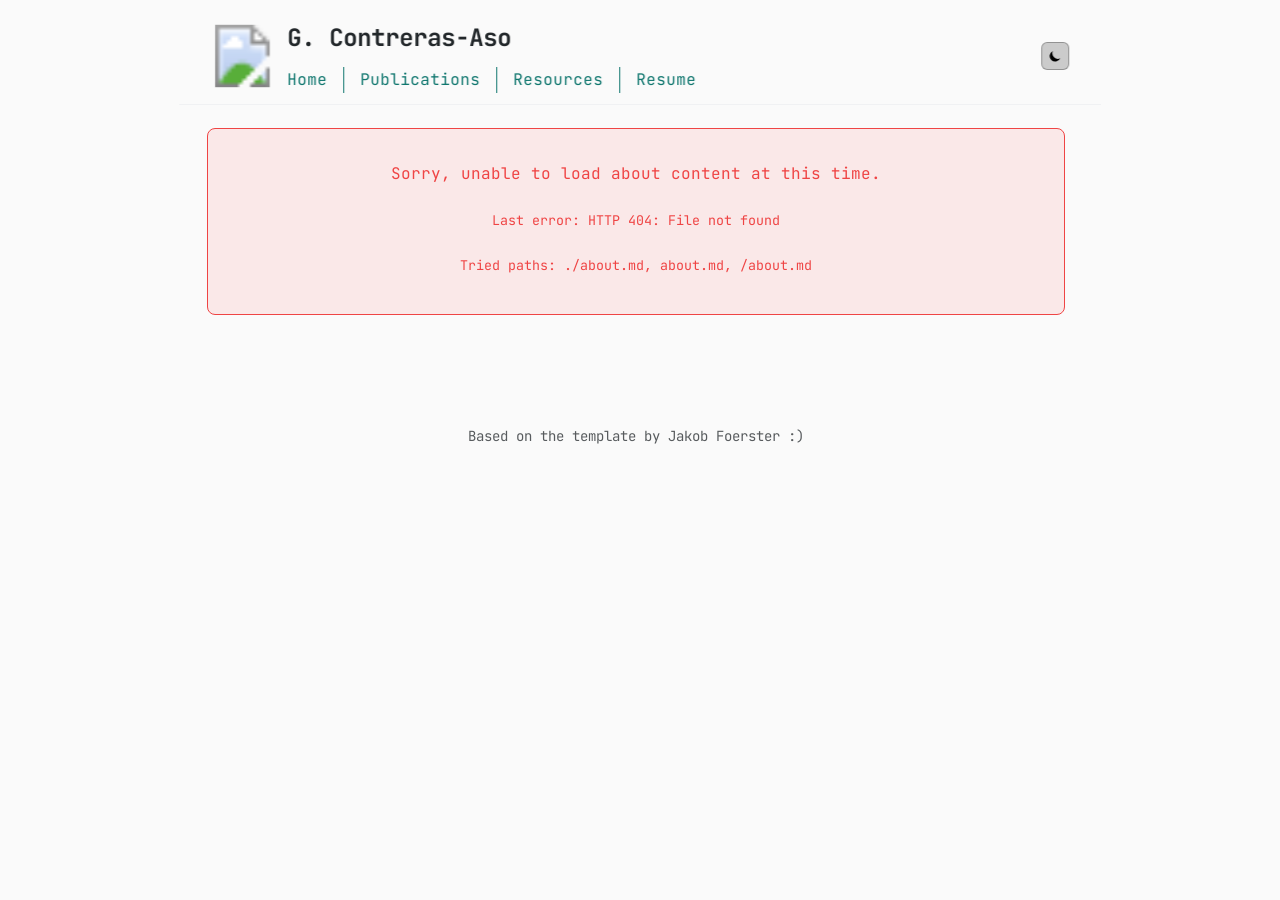
==== docs/index.html @ 93805757 "Initial commit" ====
<!DOCTYPE html>
<html lang="en" class="scroll-smooth">
<head>
    <meta charset="UTF-8">
    <meta name="viewport" content="width=device-width, initial-scale=1.0">
    <title>GCA - Portfolio</title>
    <meta name="description" content="DPhil student at Oxford studying Machine Learning and AI Safety">
    <link rel="icon" type="image/x-icon" href="assets/favicon.ico">
    <link rel="stylesheet" href="styles.css">
    <link href="https://fonts.googleapis.com/css2?family=JetBrains+Mono:wght@300;400;500;600;700&display=swap" rel="stylesheet">
    <script>
        (function() {
            try {
                var saved = localStorage.getItem('theme');
                var theme = saved === 'dark' || saved === 'light' ? saved : 'light';
                document.documentElement.setAttribute('data-theme', theme);
            } catch (e) {
                document.documentElement.setAttribute('data-theme', 'light');
            }
        })();
    </script>
</head>
<body class="bg-global-bg text-global-text antialiased">
    <!-- Fixed Header -->
    <header id="main-header" class="group">
        <div class="header-grid">
            <!-- Logo -->
            <a href="#" class="group header-logo flex items-center">
                    <svg aria-hidden="true" class="me-3 h-10 w-6 sm:me-3 sm:h-20 sm:w-12" fill="none" focusable="false" viewBox="0 0 800 800" xmlns="http://www.w3.org/2000/svg" style="transform: scale(1.3); transform-origin: left center;">
                        <title>Logo</title>
                        <!-- Loads your exported SVG and scales it into the 800x800 viewBox -->
                        <image x="0" y="0" width="800" height="800"
                                href="../assets/logo.svg"
                                xlink:href="../assets/logo.svg"
                                preserveAspectRatio="xMidYMid meet" />
                        </svg>
            </a>

            <!-- Title -->
            <div class="header-title">
                <span class="text-xl font-bold sm:text-2xl">G. Contreras-Aso</span>
            </div>

            <!-- Desktop Navigation -->
            <nav class="mobile-nav-menu header-nav sm:flex sm:flex-row sm:items-center" id="navigation-menu">
                <a href="/">Home</a>
                <!-- <a href="/news/">News</a> -->
                <a href="/publications/">Publications</a>
                <a href="/resources/">Resources</a>
                <a href="/resume/">Resume</a>
            </nav>

            <!-- Controls -->
            <div class="header-controls flex items-center gap-3">
                <!-- Theme Toggle -->
                <button id="theme-toggle" class="flex h-7 w-7 items-center justify-center rounded-md border border-accent-2/20 bg-accent-2/10 p-1 transition-colors hover:bg-accent-2/20" aria-label="Switch to dark theme">
                    <svg class="sun-icon h-4 w-4" fill="currentColor" viewBox="0 0 20 20">
                        <path fill-rule="evenodd" d="M10 2a1 1 0 011 1v1a1 1 0 11-2 0V3a1 1 0 011-1zm4 8a4 4 0 11-8 0 4 4 0 018 0zm-.464 4.95l.707.707a1 1 0 001.414-1.414l-.707-.707a1 1 0 00-1.414 1.414zm2.12-10.607a1 1 0 010 1.414l-.706.707a1 1 0 11-1.414-1.414l.707-.707a1 1 0 011.414 0zM17 11a1 1 0 100-2h-1a1 1 0 100 2h1zm-7 4a1 1 0 011 1v1a1 1 0 11-2 0v-1a1 1 0 011-1zM5.05 6.464A1 1 0 106.465 5.05l-.708-.707a1 1 0 00-1.414 1.414l.707.707zm1.414 8.486l-.707.707a1 1 0 01-1.414-1.414l.707-.707a1 1 0 011.414 1.414zM4 11a1 1 0 100-2H3a1 1 0 000 2h1z" clip-rule="evenodd"></path>
                    </svg>
                    <svg class="moon-icon h-4 w-4" fill="currentColor" viewBox="0 0 20 20">
                        <path d="M17.293 13.293A8 8 0 016.707 2.707a8.001 8.001 0 1010.586 10.586z"></path>
                    </svg>
                </button>

                <!-- Mobile Menu Toggle -->
                <button id="toggle-navigation-menu" class="flex h-7 w-7 items-center justify-center rounded-md border border-accent-2/20 bg-accent-2/10 p-1 transition-colors hover:bg-accent-2/20 sm:hidden" aria-expanded="false" aria-label="Toggle navigation menu">
                    <svg class="h-4 w-4" fill="none" stroke="currentColor" viewBox="0 0 24 24">
                        <path stroke-linecap="round" stroke-linejoin="round" stroke-width="2" d="M4 6h16M4 12h16M4 18h16"></path>
                    </svg>
                    <svg class="h-4 w-4" fill="none" stroke="currentColor" viewBox="0 0 24 24">
                        <path stroke-linecap="round" stroke-linejoin="round" stroke-width="2" d="M6 18L18 6M6 6l12 12"></path>
                    </svg>
                </button>
            </div>
        </div>
    </header>

    <!-- Main Content -->
    <main class="mx-auto max-w-3xl px-4 sm:px-8">
        <!-- About Section -->
        <section id="about" class="mb-16">
            <div class="prose" id="about-content">
                <div class="loading-spinner">Loading about content...</div>
            </div>
        </section>
    </main>

    <!-- Footer -->
    <div class="mx-auto max-w-3xl px-4 sm:px-8 py-8 text-center text-sm opacity-75">
        <p>Based on the template by Jakob Foerster :)</p>
    </div>

    <script src="script.js"></script>
</body>
</html>
---- docs/styles.css ----
/* Reset and base styles */
* {
    box-sizing: border-box;
}

html {
    color-scheme: light dark;
    scrollbar-gutter: stable;
    scroll-behavior: smooth;
}

/* CSS Custom Properties for theming */
:root {
    --color-global-bg: #fafafa;
    --color-global-text: oklch(26.99% 0.0096 235.05);

    /* ONE color for links + accents (INK / PETROL) */
    --color-link: #0F766E;
    --color-accent: #0F766E;
    --color-quote: #0F766E;

    --color-accent-2: oklch(18.15% 0 0);
    --color-accent-3: #C97A1A;
    --color-border: #e5e7eb;
    --color-card-bg: rgba(255, 255, 255, 0.8);
    --color-shadow: rgba(0, 0, 0, 0.1);
}

/* Dark theme colors */
[data-theme="dark"] {
    --color-global-bg: oklch(23.64% 0.0045 248);
    --color-global-text: oklch(83.54% 0 264);

    /* ONE color for links + accents (ORANGE) */
    --color-link: #FFB347;
    --color-accent: #FFB347;
    --color-quote: #FFB347;

    --color-accent-2: oklch(94.66% 0 0);
    --color-accent-3: #14B8A6;
    --color-border: #374151;
    --color-card-bg: rgba(31, 41, 55, 0.8);
    --color-shadow: rgba(0, 0, 0, 0.3);
}

/* Base typography */
body {
    font-family: 'JetBrains Mono', 'Courier New', monospace;
    line-height: 1.6;
    margin: 0;
    padding: 0;
    background-color: var(--color-global-bg);
    color: var(--color-global-text);
    transition: opacity 0.2s ease;
    padding-top: 8rem; /* Increased to account for fixed header */
}

/* Responsive body padding */
@media (max-width: 640px) {
    body {
        padding-top: 5rem; /* Reduced padding on mobile */
    }
}

/* Utility classes matching astro-theme-cactus */
.bg-global-bg { background-color: var(--color-global-bg); }
.text-global-text { color: var(--color-global-text); }
.text-accent { color: var(--color-accent); }
.text-accent-2 { color: var(--color-accent-2); }

.mx-auto { margin-left: auto; margin-right: auto; }
.flex { display: flex; }
.flex-col { flex-direction: column; }
.flex-1 { flex: 1; }
.items-center { align-items: center; }
.justify-center { justify-content: center; }
.min-h-screen { min-height: 100vh; }
.max-w-3xl { max-width: 57.6rem; }
.px-4 { padding-left: 1rem; padding-right: 1rem; }
.px-8 { padding-left: 2rem; padding-right: 2rem; }
.pt-16 { padding-top: 4rem; }
.py-4 { padding-top: 1rem; padding-bottom: 1rem; }
.py-8 { padding-top: 2rem; padding-bottom: 2rem; }
.mb-8 { margin-bottom: 2rem; }
.mb-16 { margin-bottom: 4rem; }
.mb-28 { margin-bottom: 7rem; }
.me-3 { margin-inline-end: 0.75rem; }
.me-4 { margin-inline-end: 1rem; }
.ms-auto { margin-inline-start: auto; }
.mt-auto { margin-top: auto; }
.h-4 { height: 1rem; }
.w-4 { width: 1rem; }
.h-7 { height: 1.75rem; }
.w-7 { width: 1.75rem; }
.h-10 { height: 2.5rem; }
.w-6 { width: 1.5rem; }
.text-sm { font-size: 0.875rem; }
.text-xl { font-size: 1.25rem; }
.text-2xl { font-size: 1.5rem; }
.font-normal { font-weight: 400; }
.font-bold { font-weight: 700; }
.font-mono { font-family: 'JetBrains Mono', 'Courier New', monospace; }
.antialiased { -webkit-font-smoothing: antialiased; -moz-osx-font-smoothing: grayscale; }
.scroll-smooth { scroll-behavior: smooth; }
.relative { position: relative; }
.absolute { position: absolute; }
.hidden { display: none; }
.rounded-md { border-radius: 0.375rem; }
.shadow { box-shadow: 0 1px 3px 0 var(--color-shadow), 0 1px 2px -1px var(--color-shadow); }
.backdrop-blur-sm { backdrop-filter: blur(4px); }
.underline { text-decoration: underline; }
.underline-offset-2 { text-underline-offset: 2px; }
.grayscale { filter: grayscale(100%); }
.opacity-75 { opacity: 0.75; }
.text-center { text-align: center; }
.text-xs { font-size: 0.75rem; }

/* Responsive utilities */
@media (min-width: 640px) {
    .sm\:px-8 { padding-left: 2rem; padding-right: 2rem; }
    .sm\:flex { display: flex; }
    .sm\:flex-row { flex-direction: row; }
    .sm\:flex-col { flex-direction: column; }
    .sm\:items-center { align-items: center; }
    .sm\:invisible { visibility: hidden; }
    .sm\:hidden { display: none; }
    .sm\:static { position: static; }
    .sm\:relative { position: relative; }
    .sm\:absolute { position: absolute; }
    .sm\:z-auto { z-index: auto; }
    .sm\:mt-1 { margin-top: 0.25rem; }
    .sm\:me-0 { margin-inline-end: 0; }
    .sm\:py-0 { padding-top: 0; padding-bottom: 0; }
    .sm\:h-20 { height: 5rem; }
    .sm\:w-12 { width: 3rem; }
    .sm\:text-2xl { font-size: 1.5rem; }
    .sm\:ps-18 { padding-inline-start: 4.5rem; }
    .sm\:-ms-4 { margin-inline-start: -1rem; }
    .sm\:divide-accent > :not([hidden]) ~ :not([hidden]) { 
        border-inline-start-width: 1px; 
        border-color: var(--color-accent); 
    }
    .sm\:rounded-none { border-radius: 0; }
    .sm\:bg-transparent { background-color: transparent; }
    .sm\:shadow-none { box-shadow: none; }
    .sm\:backdrop-blur-none { backdrop-filter: none; }
}

/* Screen reader only */
.sr-only {
    position: absolute;
    width: 1px;
    height: 1px;
    padding: 0;
    margin: -1px;
    overflow: hidden;
    clip: rect(0, 0, 0, 0);
    white-space: nowrap;
    border-width: 0;
}

.focus\:not-sr-only:focus {
    position: static;
    width: auto;
    height: auto;
    padding: 0;
    margin: 0;
    overflow: visible;
    clip: auto;
    white-space: normal;
}

/* Custom component styles */
.title {
    color: var(--color-accent-2);
    font-size: 1.5rem;
    font-weight: 600;
    margin-bottom: 2rem;
}

.cactus-link {
    color: var(--color-link);
    text-decoration: underline;
    text-underline-offset: 2px;
    transition: opacity 0.2s ease;
}

.cactus-link:hover {
    text-decoration-thickness: 2px;
}

/* Hover color for individual 'b'/'B' letters */
.hover-b {
    transition: color 0.15s ease;
}
.hover-b:hover {
    color: #ffd400; /* yellow */
}

/* Flying bee emoji created on clicking a 'b' */
.flying-bee {
    position: fixed;
    z-index: 9999;
    pointer-events: none;
    font-size: 1.2em;
    line-height: 1;
    will-change: transform, opacity;
    animation: bee-fly 3s cubic-bezier(0.25, 0.46, 0.45, 0.94) forwards;
}

@keyframes bee-fly {
    0% {
        transform: translate(0, 0) rotate(0deg);
        opacity: 1;
    }
    20% {
        transform: translate(calc(var(--dx) * 0.2), calc(var(--dy) * 0.2)) rotate(90deg);
    }
    40% {
        transform: translate(calc(var(--dx) * 0.4 + 6px), calc(var(--dy) * 0.4 - 4px)) rotate(180deg);
    }
    60% {
        transform: translate(calc(var(--dx) * 0.6 - 4px), calc(var(--dy) * 0.6 + 6px)) rotate(270deg);
    }
    80% {
        transform: translate(calc(var(--dx) * 0.8 + 3px), calc(var(--dy) * 0.8 - 3px)) rotate(360deg);
    }
    100% {
        transform: translate(var(--dx), var(--dy)) rotate(450deg);
        opacity: 0;
    }
}

@media (prefers-reduced-motion: reduce) {
    .flying-bee {
        animation: bee-fade 250ms ease-out forwards;
    }
    @keyframes bee-fade {
        to { opacity: 0; }
    }
}

/* Header styles */
#main-header {
    position: fixed;
    top: 0;
    left: 50%;
    transform: translateX(-50%);
    max-width: 57.6rem; /* Same as max-w-3xl */
    width: 100%;
    background-color: color-mix(in srgb, var(--color-global-bg) 95%, transparent);
    backdrop-filter: blur(12px);
    -webkit-backdrop-filter: blur(12px);
    border-bottom: 1px solid color-mix(in srgb, var(--color-border) 50%, transparent);
    z-index: 100;
    padding: 1rem 1rem 0.5rem 1rem; /* Match main content px-4 */
}



/* Header grid layout */
.header-grid {
    display: grid;
    grid-template-columns: auto 1fr minmax(0, auto);
    grid-template-rows: auto auto;
    grid-template-areas:
        "logo title controls"
        "logo nav controls";
    align-items: center;
    column-gap: 1rem;
}

.header-logo { grid-area: logo; align-self: center; }
.header-title { grid-area: title; align-self: center; }
.header-nav { grid-area: nav; align-self: center; }
.header-controls { 
    grid-area: controls; 
    justify-self: end; 
    max-width: 100%; 
    overflow: hidden;
    display: flex;
    align-items: center;
    gap: 0.75rem;
}

/* Nav links now centered with title - no additional margin needed */

@media (min-width: 640px) {
    #main-header {
        padding: 1rem 2rem 0.5rem 2rem; /* Match main content sm:px-8 */
    }
}

.group:hover .grayscale {
    filter: none;
}

/* Make logo clickable with cursor pointer and subtle hover effect */
#main-header a[href="#"] {
    cursor: pointer;
    transition: opacity 0.2s ease;
}

#main-header a[href="#"]:hover svg {
    transform: scale(1.05);
    transition: opacity 0.2s ease;
}

#main-header a[href="#"]:focus-visible {
    outline: 2px solid var(--color-accent);
    outline-offset: 4px;
    border-radius: 4px;
}

/* Navigation styles - Desktop */
.mobile-nav-menu {
    /* Desktop styles */
    display: flex;
    flex-direction: row;
    align-items: center;
    gap: 0;
    position: static;
    background: transparent;
    margin-top: 0.25rem;
    margin-left: -1rem;
}

.mobile-nav-menu > a {
    padding: 0 1rem;
    border-left: 1px solid var(--color-accent);
    color: var(--color-accent);
    text-decoration: none;
    transition: opacity 0.2s ease;
}

.mobile-nav-menu > a:first-child {
    border-left: none;
}

.mobile-nav-menu > a:hover {
    text-decoration: underline;
    text-underline-offset: 2px;
}

/* Mobile navigation - completely override everything */
@media (max-width: 640px) {
    .mobile-nav-menu {
        position: fixed !important;
        top: 0 !important;
        left: 0 !important;
        right: 0 !important;
        bottom: 0 !important;
        width: 100vw !important;
        height: 100vh !important;
        background-color: color-mix(in srgb, var(--color-global-bg) 98%, transparent) !important;
        backdrop-filter: blur(20px) !important;
        -webkit-backdrop-filter: blur(20px) !important;
        z-index: 150 !important;
        display: none !important;
        flex-direction: column !important;
        justify-content: center !important;
        align-items: center !important;
        gap: 2rem !important;
        padding: 2rem !important;
        border: none !important;
        border-radius: 0 !important;
        box-shadow: none !important;
        margin: 0 !important;
        transform: none !important;
        inset: 0 !important;
    }
    
    .mobile-nav-menu > a {
        font-size: 1.5rem !important;
        padding: 1rem 2rem !important;
        border-radius: 0.5rem !important;
        transition: opacity 0.2s ease !important;
        text-align: center !important;
        min-width: 200px !important;
        background-color: color-mix(in srgb, var(--color-accent) 10%, transparent) !important;
        border: 1px solid var(--color-accent) !important;
        color: var(--color-accent) !important;
        text-decoration: none !important;
        display: block !important;
        margin: 0 !important;
    }
    
    .mobile-nav-menu > a:hover {
        background-color: var(--color-accent) !important;
        color: var(--color-global-bg) !important;
        transform: translateY(-2px) !important;
        box-shadow: 0 4px 12px color-mix(in srgb, var(--color-accent) 30%, transparent) !important;
        text-decoration: none !important;
    }
}

/* Show mobile menu when menu-open class is present */
.group.menu-open .mobile-nav-menu {
    display: flex !important;
    z-index: 150 !important;
}

/* Mobile menu button improvements */
#toggle-navigation-menu {
    z-index: 200; /* Highest z-index to stay above menu */
    position: relative;
    background-color: color-mix(in srgb, var(--color-accent-2) 10%, transparent);
    border-radius: 0.375rem;
    border: 1px solid color-mix(in srgb, var(--color-accent-2) 20%, transparent);
    transition: opacity 0.2s ease;
}

#toggle-navigation-menu:hover {
    background-color: color-mix(in srgb, var(--color-accent-2) 20%, transparent);
    transform: scale(1.05);
}

/* Hamburger icon sizing and toggling */
#toggle-navigation-menu svg {
    width: 24px;
    height: 24px;
    transition: opacity 0.2s ease;
}

#toggle-navigation-menu[aria-expanded="false"] svg:first-of-type { display: block; opacity: 1; }
#toggle-navigation-menu[aria-expanded="false"] svg:last-of-type  { display: none;  opacity: 0; }

#toggle-navigation-menu[aria-expanded="true"]  svg:first-of-type { display: none;  opacity: 0; }
#toggle-navigation-menu[aria-expanded="true"]  svg:last-of-type  { display: block; opacity: 1; }

/* Theme toggle styles */
#theme-toggle {
    background-color: color-mix(in srgb, var(--color-accent-2) 20%, transparent);
    border: 1px solid color-mix(in srgb, var(--color-accent-2) 30%, transparent);
    transition: opacity 0.2s ease;
    z-index: 50;
    position: relative;
}

#theme-toggle:hover {
    background-color: color-mix(in srgb, var(--color-accent-2) 30%, transparent);
    transform: scale(1.05);
}

/* Theme icon visibility */
[data-theme="dark"] .sun-icon {
    display: block;
}

[data-theme="dark"] .moon-icon {
    display: none;
}

[data-theme="light"] .sun-icon {
    display: none;
}

[data-theme="light"] .moon-icon {
    display: block;
}

:root .sun-icon {
    display: none;
}

:root .moon-icon {
    display: block;
}

/* Prose styles (typography) */
.prose {
    color: var(--color-global-text);
    max-width: none; /* Allow prose to use full container width */
}

.prose h1, .prose h2, .prose h3, .prose h4, .prose h5, .prose h6 {
    color: var(--color-accent-2);
    font-weight: 600;
    line-height: 1.25;
    margin-top: 2rem;
    margin-bottom: 1rem;
}

.prose h1 { font-size: 2.25rem; }
.prose h2 { font-size: 1.875rem; }
.prose h3 { font-size: 1.5rem; }
.prose h4 { font-size: 1.25rem; }

.prose p {
    margin-bottom: 1.25rem;
}

.prose ul, .prose ol {
    margin-bottom: 1.25rem;
    padding-left: 1.625rem;
}

.prose li {
    margin-bottom: 0.5rem;
}

.prose a {
    color: var(--color-link);
    text-decoration: underline;
    text-underline-offset: 2px;
}

.prose a:hover {
    text-decoration-thickness: 2px;
}

/* About section layout */
.about-header {
    display: flex;
    align-items: center;
    gap: 1.25rem;
    flex-wrap: nowrap;
    margin-top: 0.25rem;
    margin-bottom: 1rem;
}

.about-avatar {
    width: 120px;
    height: 120px;
    border-radius: 9999px;
    object-fit: cover;
    flex-shrink: 0;
    border: 2px solid var(--color-border);
    box-shadow: 0 2px 10px color-mix(in srgb, var(--color-shadow) 50%, transparent);
    background-color: var(--color-border);
}

.about-header-content {
    display: flex;
    flex-direction: column;
    gap: 0.25rem;
}

/* Reduce default heading top margin inside about header to better center with avatar */
.about-header .title {
    margin-top: 0;
    margin-bottom: 0.5rem;
}

@media (max-width: 640px) {
    .about-header {
        flex-direction: column;
        align-items: center;
        text-align: center;
    }
    .about-avatar {
        width: 88px;
        height: 88px;
        margin-top: 1.5rem; /* Add padding above the avatar on mobile */
    }
    .about-header-content {
        align-items: center;
    }
}

.prose strong {
    color: var(--color-accent-2);
    font-weight: 600;
}

.prose code {
    background-color: color-mix(in srgb, var(--color-accent-2) 10%, transparent);
    border: 1px dotted #666;
    border-radius: 2px;
    padding: 0.125rem 0.25rem;
    font-size: 0.875rem;
}

.prose blockquote {
    border-left: 4px solid var(--color-accent);
    padding-left: 1rem;
    margin-left: 0;
    font-style: italic;
    color: var(--color-quote);
}

/* Project grid */
.project-grid {
    display: grid;
    gap: 2rem;
    margin-top: 2rem;
}

@media (min-width: 768px) {
    .project-grid {
        grid-template-columns: repeat(auto-fit, minmax(300px, 1fr));
    }
}

.project-card {
    background-color: var(--color-card-bg);
    border: 1px solid var(--color-border);
    border-radius: 0.5rem;
    padding: 1.5rem;
    backdrop-filter: blur(8px);
    transition: opacity 0.2s ease;
}

.project-card:hover {
    transform: translateY(-2px);
    box-shadow: 0 4px 12px var(--color-shadow);
}

.project-card h3 {
    margin-top: 0;
    margin-bottom: 1rem;
    color: var(--color-accent-2);
}

.project-card p {
    margin-bottom: 1.5rem;
    color: var(--color-global-text);
}

.project-links {
    display: flex;
    gap: 1rem;
}

.project-links a {
    padding: 0.5rem 1rem;
    border: 1px solid var(--color-accent);
    border-radius: 0.25rem;
    text-decoration: none;
    transition: opacity 0.2s ease;
}

.project-links a:hover {
    background-color: var(--color-accent);
    color: var(--color-global-bg);
}

/* Contact links */
.contact-links {
    display: flex;
    flex-wrap: wrap;
    gap: 1rem;
    margin-top: 2rem;
}

.contact-links a {
    display: inline-flex;
    align-items: center;
    padding: 0.75rem 1.5rem;
    background-color: var(--color-card-bg);
    border: 1px solid var(--color-border);
    border-radius: 0.5rem;
    text-decoration: none;
    transition: opacity 0.2s ease;
}

.contact-links a:hover {
    background-color: var(--color-accent);
    color: var(--color-global-bg);
    transform: translateY(-1px);
}

/* Smooth transitions */
* {
    transition: opacity 0.2s ease;
}

/* Focus styles for accessibility: only show on keyboard navigation */
a:focus,
button:focus {
    outline: none;
}
a:focus-visible,
button:focus-visible {
    outline: 2px solid var(--color-accent);
    outline-offset: 2px;
}

/* Scroll margin for anchor links */
:target {
    scroll-margin-top: 8rem; /* Increased to account for fixed header */
}

@media (max-width: 640px) {
    :target {
        scroll-margin-top: 5rem; /* Reduced for mobile */
    }
}

/* Responsive typography */
@media (max-width: 640px) {
    .title {
        font-size: 1.25rem;
    }
    
    .prose h1 { font-size: 1.875rem; }
    .prose h2 { font-size: 1.5rem; }
    .prose h3 { font-size: 1.25rem; }
    
    .contact-links {
        flex-direction: column;
    }
    
    .project-links {
        flex-direction: column;
    }
    
    /* Mobile header adjustments */
    #main-header {
        /* Keep fixed position on mobile - removed position: relative override */
        z-index: 100; /* Ensure proper z-index on mobile */
    }
    
    /* Prevent body scroll when menu is open */
    body.menu-open {
        overflow: hidden;
        height: 100vh;
    }
    
    /* Logo and title spacing on mobile */
    #main-header .text-xl {
        font-size: 1.125rem;
    }
    
    /* Mobile menu animation */
    .mobile-nav-menu {
        animation: fadeInScale 0.3s cubic-bezier(0.4, 0, 0.2, 1);
    }
    
    .group.menu-open .mobile-nav-menu {
        animation: fadeInScale 0.3s cubic-bezier(0.4, 0, 0.2, 1);
    }
}

/* Menu animation keyframes */
@keyframes fadeInScale {
    0% {
        opacity: 0;
        transform: scale(0.95);
    }
    100% {
        opacity: 1;
        transform: scale(1);
    }
}

/* Touch-friendly improvements */
@media (max-width: 640px) {
    /* Collapse grid to a simple row on mobile; keep existing overlay menu */
    .header-grid {
        display: flex;
        align-items: center;
        justify-content: space-between;
        gap: 0.75rem;
        flex-wrap: nowrap;
    }

    .header-title { display: flex; align-items: center; flex: 1; min-width: 0; }
    .header-nav { display: none; }

    /* Adjust controls spacing on mobile */
    .header-controls {
        gap: 0.5rem;
        white-space: nowrap;
    }

    /* Add spacing after logo on mobile */
    .header-logo { margin-right: 0.5rem; }

    /* Enlarge hamburger icon visuals on mobile */
    #toggle-navigation-menu svg {
        width: 24px;
        height: 24px;
    }

    /* Larger touch targets */
    #theme-toggle,
    #toggle-navigation-menu {
        min-width: 44px;
        min-height: 44px;
        padding: 0.5rem;
    }
    
    /* Better touch feedback */
    #toggle-navigation-menu:active,
    #theme-toggle:active {
        transform: scale(0.95);
    }
    
    /* Improved header spacing on mobile */
    #main-header {
        /* Keep fixed positioning - only adjust padding */
        padding-bottom: 1rem;
        /* Remove margin-bottom since fixed headers don't need margin */
    }

    /* Reduce first section top padding to avoid excessive gap under fixed header */
    #about {
        padding-top: 1rem !important;
    }
    
    /* Better logo visibility and size */
    #main-header svg {
        filter: drop-shadow(0 2px 4px rgba(0, 0, 0, 0.1));
        height: 4rem !important; /* Increase from 3.5rem to 4rem */
        width: 2.4rem !important;  /* Increase from 2.1rem to 2.4rem, maintaining aspect ratio */
    }
}

/* Prevent text selection on interactive elements */
#toggle-navigation-menu,
#theme-toggle {
    -webkit-user-select: none;
    -moz-user-select: none;
    user-select: none;
    -webkit-tap-highlight-color: transparent;
}

/* Smooth transitions for better UX */
.mobile-nav-menu a {
    transition: opacity 0.2s ease;
}

/* Active navigation link styling */
@media (max-width: 640px) {
    .mobile-nav-menu a.active {
        background-color: var(--color-accent) !important;
        color: var(--color-global-bg) !important;
        border-color: var(--color-accent) !important;
        transform: translateY(-2px) !important;
        box-shadow: 0 4px 12px color-mix(in srgb, var(--color-accent) 30%, transparent) !important;
    }
}

@media (min-width: 640px) {
    .mobile-nav-menu a.active {
        background-color: transparent !important;
        color: var(--color-accent) !important;
        text-decoration: underline !important;
        text-underline-offset: 4px !important;
        /* Keep vertical dividers visible even when active */
        border-left: 1px solid var(--color-accent) !important;
    }
    .mobile-nav-menu a.active:first-child {
        border-left: none !important;
    }
}

/* Animation for theme transitions */
html {
    transition: opacity 0.2s ease;
}

/* Loading spinner */
.loading-spinner {
    display: flex;
    align-items: center;
    justify-content: center;
    padding: 2rem;
    color: var(--color-accent);
    font-style: italic;
}

.loading-spinner::after {
    content: '';
    width: 20px;
    height: 20px;
    margin-left: 10px;
    border: 2px solid var(--color-accent);
    border-top: 2px solid transparent;
    border-radius: 50%;
    animation: spin 1s linear infinite;
}

@keyframes spin {
    0% { transform: rotate(0deg); }
    100% { transform: rotate(360deg); }
}

/* Error message styling */
.error-message {
    padding: 1rem;
    background-color: color-mix(in srgb, #ef4444 10%, transparent);
    border: 1px solid #ef4444;
    border-radius: 0.5rem;
    color: #ef4444;
    text-align: center;
}

/* Custom scrollbar */
::-webkit-scrollbar {
    width: 8px;
}

::-webkit-scrollbar-track {
    background: var(--color-global-bg);
}

::-webkit-scrollbar-thumb {
    background: var(--color-accent);
    border-radius: 4px;
}

::-webkit-scrollbar-thumb:hover {
    background: var(--color-accent-2);
}

/* Publication card styles */
.publication-card {
    display: flex;
    background-color: var(--color-card-bg);
    border: 1px solid var(--color-border);
    border-radius: 0.75rem;
    padding: 1.5rem;
    margin-bottom: 2rem;
    backdrop-filter: blur(8px);
    transition: opacity 0.2s ease;
    gap: 1.5rem;
}

.publication-card:hover {
    transform: translateY(-2px);
    box-shadow: 0 8px 25px var(--color-shadow);
}

.publication-image {
    flex-shrink: 0;
    width: 120px;
    height: 90px;
    border-radius: 0.5rem;
    overflow: hidden;
    background-color: var(--color-border);
}

.publication-image img {
    width: 100%;
    height: 100%;
    object-fit: cover;
}

.publication-content {
    flex: 1;
    display: flex;
    flex-direction: column;
    gap: 0.75rem;
}

.publication-title {
    margin: 0 !important;
    font-size: 1.125rem;
    font-weight: 600;
    line-height: 1.4;
}

/* Override prose heading margins for publication titles */
.prose .publication-title {
    margin-top: 0 !important;
    margin-bottom: 0.5rem;
}

.publication-link {
    color: var(--color-accent-3) !important;
    text-decoration: none;
    transition: opacity 0.2s ease;
}

.publication-link:hover {
    color: var(--color-accent-3);
    text-decoration: underline;
}

.publication-venue {
    font-size: 0.875rem;
    color: var(--color-accent);
    font-weight: 500;
    background-color: color-mix(in srgb, var(--color-accent) 10%, transparent);
    padding: 0.25rem 0.5rem;
    border-radius: 0.25rem;
    display: inline-block;
    width: fit-content;
}

.publication-authors {
    font-size: 0.875rem;
    color: var(--color-global-text);
    opacity: 0.8;
}

.publication-year {
    font-size: 0.875rem;
    color: var(--color-global-text);
    opacity: 0.6;
    font-style: italic;
}

.publication-description {
    font-size: 0.875rem;
    line-height: 1.5;
    color: var(--color-global-text);
    opacity: 0.9;
}

.publication-tags {
    display: flex;
    flex-wrap: wrap;
    gap: 0.5rem;
    margin-top: 0.5rem;
}

.tag {
    font-size: 0.75rem;
    font-weight: 600;
    text-transform: uppercase;
    letter-spacing: 0.025em;
    padding: 0.25rem 0.5rem;
    border-radius: 0.25rem;
    border: 1px solid;
    transition: opacity 0.2s ease;
}

.tag-safety {
    background-color: color-mix(in srgb, #ef4444 15%, transparent);
    border-color: #ef4444;
    color: #ef4444;
}

.tag-interpretability {
    background-color: color-mix(in srgb, #af67ff 15%, transparent);
    border-color: #af67ff;
    color: #af67ff;
}

.tag-arxiv {
    background-color: color-mix(in srgb, #10b981 15%, transparent);
    border-color: #10b981;
    color: #10b981;
}

.tag-workshop {
    background-color: color-mix(in srgb, #f59e0b 15%, transparent);
    border-color: #f59e0b;
    color: #f59e0b;
}

.tag-conference {
    background-color: color-mix(in srgb, #3b82f6 15%, transparent);
    border-color: #3b82f6;
    color: #3b82f6;
}

.tag-bibtex {
    background-color: color-mix(in srgb, #6b7280 15%, transparent);
    border-color: #6b7280;
    color: #6b7280;
}

.tag-github {
    background-color: color-mix(in srgb, #6b7280 15%, transparent);
    border-color: #6b7280;
    color: #6b7280;
}

.tag:hover {
    transform: translateY(-1px);
    box-shadow: 0 2px 4px var(--color-shadow);
}

.publication-citations {
    font-size: 0.75rem;
    color: var(--color-global-text);
    opacity: 0.6;
    font-style: italic;
    margin-top: 0.5rem;
}

/* Responsive publication cards */
@media (max-width: 768px) {
    .publication-card {
        flex-direction: column;
        gap: 1rem;
    }
    
    .publication-image {
        width: 100%;
        height: 120px;
    }
    
    .publication-tags {
        justify-content: center;
    }
}

/* Party Hat Explosion Animation Styles */
.party-hat {
    position: fixed;
    pointer-events: none;
    z-index: 9999;
    width: 40px;
    height: 40px;
    opacity: 1;
    transform-origin: center;
}

.party-hat svg {
    width: 100%;
    height: 100%;
    filter: drop-shadow(2px 2px 4px rgba(0, 0, 0, 0.3));
}

@keyframes partyHatExplosion {
    0% {
        opacity: 1;
        transform: scale(0.5) rotate(0deg);
    }
    20% {
        opacity: 1;
        transform: scale(1.2) rotate(72deg);
    }
    100% {
        opacity: 0;
        transform: scale(0.8) rotate(360deg);
    }
}

.party-hat.exploding {
    animation: partyHatExplosion 2s cubic-bezier(0.25, 0.46, 0.45, 0.94) forwards;
}

/* Logo pulse animation for party mode */
.logo-party-pulse {
    animation: partyPulse 0.6s ease-out;
}

@keyframes partyPulse {
    0% {
        transform: scale(1);
    }
    50% {
        transform: scale(1.1);
    }
    100% {
        transform: scale(1);
    }
}

/* Confetti-like sparkles */
.party-sparkle {
    position: fixed;
    pointer-events: none;
    z-index: 9998;
    width: 8px;
    height: 8px;
    background: var(--color-accent);
    border-radius: 50%;
    opacity: 1;
}

@keyframes sparkleExplosion {
    0% {
        opacity: 1;
        transform: scale(0) rotate(0deg);
    }
    20% {
        opacity: 1;
        transform: scale(1.5) rotate(180deg);
    }
    100% {
        opacity: 0;
        transform: scale(0.5) rotate(720deg);
    }
}

.party-sparkle.exploding {
    animation: sparkleExplosion 1.5s ease-out forwards;
}

/* Smaller party hats on mobile */
@media (max-width: 768px) {
    .party-hat {
        width: 30px;
        height: 30px;
    }
}

/* ============================= */
/* Resume Timeline Component     */
/* ============================= */
.timeline {
    position: relative;
    margin: 2.5rem 0 1rem 0;
    /* space reserved for the timeline gutter (line + dot area) */
    --gutter: 2.75rem;
    padding-left: var(--gutter);
    /* alignment vars */
    --dot-size: 0.85rem;
    --line-x: 1.25rem;
    --line-w: 2px;
}

.timeline::before {
    content: '';
    position: absolute;
    left: var(--line-x);
    top: 0.25rem;
    bottom: 0.25rem;
    width: var(--line-w);
    background: color-mix(in srgb, var(--color-accent-2) 20%, transparent);
}

.timeline-item {
    position: relative;
    padding: 0 0 1.75rem 0;
}

.timeline-item:last-child {
    padding-bottom: 0;
}

.timeline-dot {
    position: absolute;
    /* place dot so its center matches the line center; adjust for gutter since dot is inside content box */
    left: calc((var(--line-x) - var(--gutter)) + ((var(--line-w) - var(--dot-size)) / 2));
    top: 0.25rem;
    width: var(--dot-size);
    height: var(--dot-size);
    border-radius: 9999px;
    background: var(--color-accent);
    box-shadow: 0 0 0 4px color-mix(in srgb, var(--color-accent) 20%, transparent);
}

.timeline-header {
    display: flex;
    align-items: baseline;
    gap: 0.5rem;
    flex-wrap: wrap;
}

.timeline-org {
    font-weight: 700;
    font-size: 1rem;
    color: var(--color-accent-2);
}

.timeline-role {
    color: var(--color-global-text);
    font-size: 1rem;
    opacity: 0.9;
}

.timeline-dates {
    margin-left: auto;
    font-size: 0.8125rem;
    letter-spacing: 0.02em;
    color: color-mix(in srgb, var(--color-accent-2) 65%, transparent);
}

.timeline-meta {
    margin-top: 0.25rem;
    font-size: 0.9rem;
    color: color-mix(in srgb, var(--color-accent-2) 75%, transparent);
}

.timeline-desc {
    margin-top: 0.5rem;
}

@media (max-width: 640px) {
    .timeline {
        --gutter: 2rem;
        padding-left: var(--gutter);
        --line-x: 0.9rem;
    }
    .timeline-dates {
        width: 100%;
        margin-left: 0;
        opacity: 0.8;
    }
}

/* ============================= */
/* Resources Grid Component      */
/* ============================= */
.resources-grid {
    display: grid;
    grid-template-columns: repeat(auto-fill, minmax(220px, 1fr));
    gap: 1.5rem;
    margin-top: 1.5rem;
}

.resource-card {
    background-color: var(--color-card-bg);
    border: 1px solid var(--color-border);
    border-radius: 0.75rem;
    overflow: hidden;
    transition: transform 0.2s ease, box-shadow 0.2s ease;
    display: flex;
    flex-direction: column;
    text-decoration: none;
    color: inherit;
}

.resource-card:hover {
    transform: translateY(-4px);
    box-shadow: 0 8px 25px var(--color-shadow);
}

.resource-preview {
    width: 100%;
    aspect-ratio: 4/3;
    overflow: hidden;
    background-color: var(--color-border);
}

.resource-preview img {
    width: 100%;
    height: 100%;
    object-fit: cover;
    object-position: top;
}

.resource-preview-icon {
    display: flex;
    align-items: center;
    justify-content: center;
    background-color: var(--color-bg-accent);
}

.resource-preview-icon svg {
    width: 48px;
    height: 48px;
    color: var(--color-accent-2);
    transition: color 0.2s ease;
}

.resource-card:hover .resource-preview-icon svg {
    color: var(--color-accent);
}

.resource-name {
    padding: 0.625rem 0.75rem;
    font-size: 0.75rem;
    font-weight: 500;
    color: var(--color-accent-2);
    text-align: center;
    line-height: 1.3;
}

.resource-card:hover .resource-name {
    color: var(--color-accent);
}

@media (max-width: 640px) {
    .resources-grid {
        grid-template-columns: repeat(auto-fill, minmax(160px, 1fr));
        gap: 1rem;
    }

    .resource-name {
        font-size: 0.7rem;
        padding: 0.5rem;
    }
}

/* Let the heatmap span the full content width */
.gh-heatmap {
  display: block;
  width: 100%;
  max-width: 100%;
  height: auto;
}
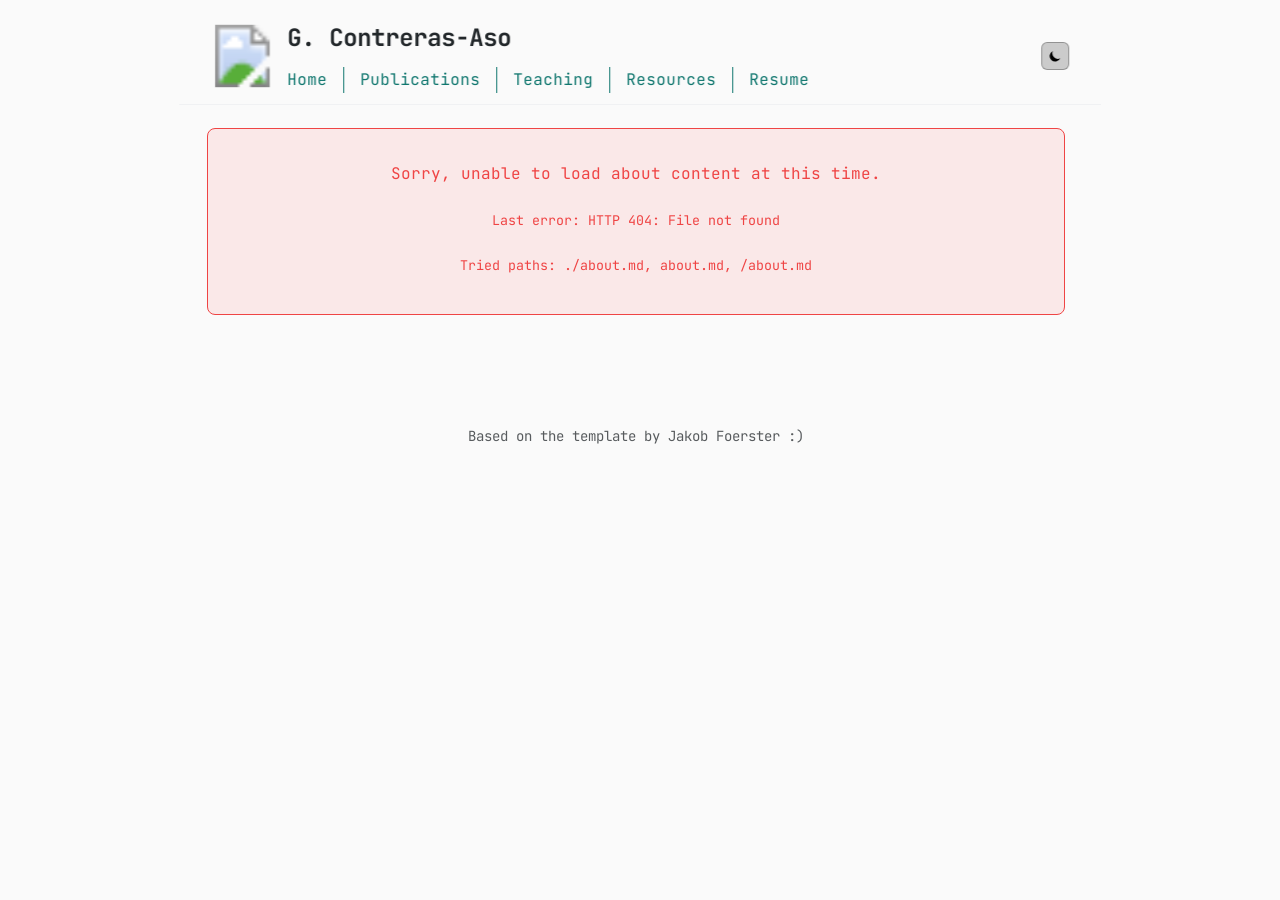
==== commit 08100869: "Teaching, theses and general improvements and additions" ====
--- a/docs/index.html
+++ b/docs/index.html
@@ -46,6 +46,7 @@
                 <a href="/">Home</a>
                 <!-- <a href="/news/">News</a> -->
                 <a href="/publications/">Publications</a>
+                <a href="/teaching/">Teaching</a>
                 <a href="/resources/">Resources</a>
                 <a href="/resume/">Resume</a>
             </nav>
--- a/docs/styles.css
+++ b/docs/styles.css
@@ -1367,4 +1367,159 @@
   width: 100%;
   max-width: 100%;
   height: auto;
+}
+
+/* Teaching accordion */
+.teaching-course {
+  border: 1px solid var(--color-border);
+  background: var(--color-card-bg);
+  border-radius: 0.75rem;
+  padding: 0.75rem 1rem;
+  margin: 0 0 0.75rem 0;
+}
+
+.teaching-course summary {
+  cursor: pointer;
+  list-style: none;
+  display: flex;
+  align-items: center;
+  gap: 0.5rem;
+  font-weight: 650;
+  color: var(--color-accent-2);
+}
+
+.teaching-course summary::-webkit-details-marker { display: none; }
+
+.teaching-course summary::after {
+  content: "▾";
+  margin-left: auto;
+  opacity: 0.7;
+  transition: transform 0.15s ease;
+}
+
+.teaching-course[open] summary::after { transform: rotate(180deg); }
+
+.course-meta {
+  margin-top: 0.75rem;
+  color: var(--color-global-text);
+  opacity: 0.9;
+  display: grid;
+  gap: 0.35rem;
+}
+
+.course-desc {
+  margin-top: 0.35rem;
+  opacity: 0.85;
+}
+
+/* Teaching materials cards */
+.materials-grid{
+  display: grid;
+  grid-template-columns: 1fr;
+  gap: 0.75rem;
+  margin-top: 0.5rem;
+}
+@media (min-width: 640px){
+  .materials-grid{ grid-template-columns: 1fr 1fr; }
+}
+
+.material-card{
+  padding: 0.9rem 1rem;
+  border-radius: 0.75rem;
+  border: 1px solid var(--color-border);
+  background: var(--color-card-bg);
+  color: var(--color-global-text);
+  transition: transform 0.15s ease, box-shadow 0.15s ease;
+}
+
+.material-card:hover{
+  transform: translateY(-2px);
+  box-shadow: 0 8px 25px var(--color-shadow);
+}
+
+.material-link{
+  display: block;
+  text-decoration: none;
+  color: inherit;
+}
+
+.material-top{
+  display: flex;
+  align-items: center;
+  gap: 0.6rem;
+  font-weight: 650;
+}
+
+.material-icon{
+  width: 1.6rem;
+  height: 1.6rem;
+  display: inline-flex;
+  align-items: center;
+  justify-content: center;
+  border-radius: 0.5rem;
+  background: color-mix(in srgb, var(--color-accent) 10%, transparent);
+}
+
+.material-title{
+  color: var(--color-accent-2); /* keeps it readable, not all accent */
+}
+
+.material-desc{
+  margin-top: 0.35rem;
+  opacity: 0.8;
+  font-size: 0.92rem;
+}
+
+.section-divider{
+  border: 0;
+  height: 1px;
+  margin: 1.25rem 0 1.75rem;
+  background: color-mix(in srgb, var(--color-border) 85%, transparent);
+  position: relative;
+  overflow: visible; /* important */
+}
+
+.section-divider::after{
+  content: "";
+  position: absolute;
+  left: 50%;
+  top: 50%;
+  width: 10px;
+  height: 10px;
+  transform: translate(-50%, -50%) rotate(45deg);
+  background: color-mix(in srgb, var(--color-accent) 12%, var(--color-global-bg));
+  border: 1px solid color-mix(in srgb, var(--color-accent) 35%, transparent);
+}
+
+/* Google Scholar chart */
+.mini-chart{
+  position: relative;
+  height: 140px;
+  padding: 10px 6px 26px;
+}
+
+.mini-bars{
+  height: 100%;
+  display:flex;
+  gap: 20px;              /* more separation between columns */
+  align-items:flex-end;
+  justify-content: center;  
+}
+
+.bar{
+  width: 12px;
+  height: calc((var(--h) / var(--max)) * (140px - 10px - 26px));
+  background: var(--color-accent);
+  border-radius: 4px 4px 0 0;
+  position: relative;
+}
+
+.bar span{
+  position:absolute;
+  bottom: -20px;
+  left: 50%;
+  transform: translateX(-50%);
+  font-size: 10px;
+  opacity: 0.7;
+  white-space: nowrap;
 }
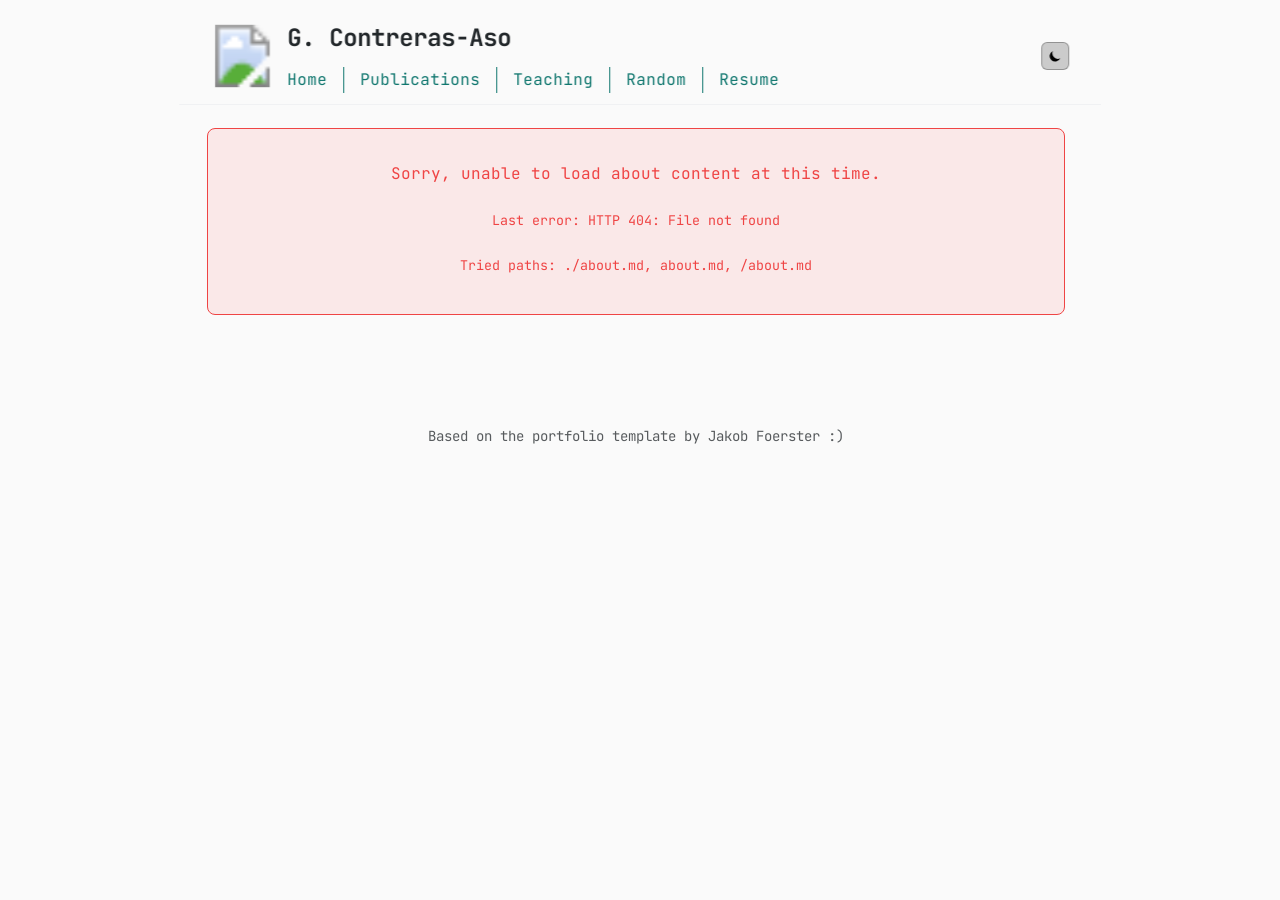
==== commit 30e80700: "paper charts, posters and latex templates. Resources -> Random stuff section" ====
--- a/docs/index.html
+++ b/docs/index.html
@@ -47,7 +47,7 @@
                 <!-- <a href="/news/">News</a> -->
                 <a href="/publications/">Publications</a>
                 <a href="/teaching/">Teaching</a>
-                <a href="/resources/">Resources</a>
+                <a href="/random/">Random</a>
                 <a href="/resume/">Resume</a>
             </nav>
 
@@ -88,7 +88,7 @@
 
     <!-- Footer -->
     <div class="mx-auto max-w-3xl px-4 sm:px-8 py-8 text-center text-sm opacity-75">
-        <p>Based on the template by Jakob Foerster :)</p>
+        <p>Based on the portfolio template by Jakob Foerster :)</p>
     </div>
 
     <script src="script.js"></script>
--- a/docs/styles.css
+++ b/docs/styles.css
@@ -1498,6 +1498,24 @@
   padding: 10px 6px 26px;
 }
 
+
+.charts-row {
+  display: flex;
+  gap: 2rem;
+  align-items: flex-start;
+  flex-wrap: wrap; /* lets them stack on small screens */
+}
+
+.chart-box {
+  flex: 1 1 300px;
+}
+
+.chart-box h3 {
+  margin: 0 0 0.75rem;
+  font-size: 1rem;
+  text-align: center;
+}
+
 .mini-bars{
   height: 100%;
   display:flex;
@@ -1505,6 +1523,7 @@
   align-items:flex-end;
   justify-content: center;  
 }
+
 
 .bar{
   width: 12px;
